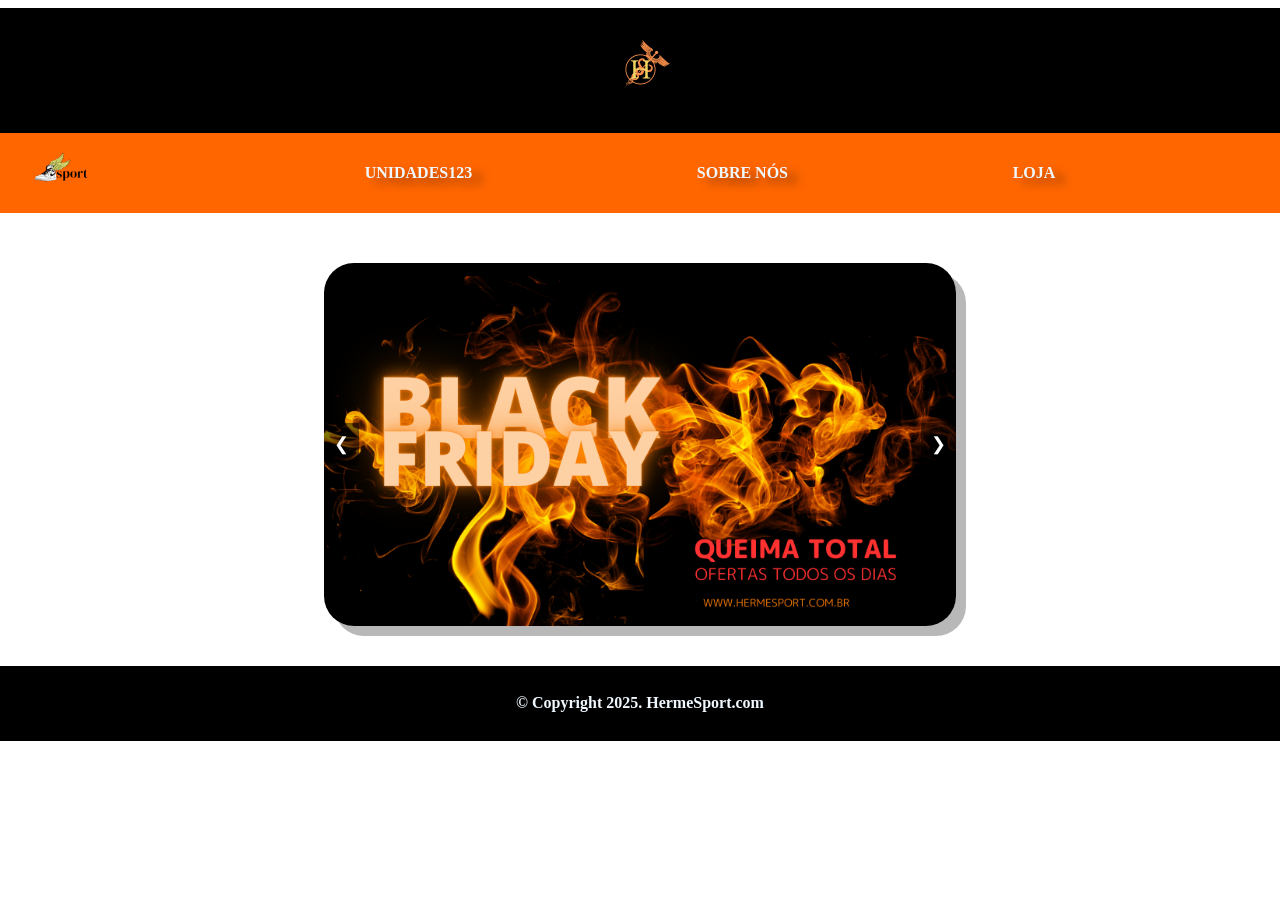
==== index.html @ 6c404f21 "Update index.html" ====
<!DOCTYPE html>
<html lang="en">
<head>
    <meta charset="UTF-8">
    <meta name="viewport" content="width=device-width, initial-scale=1.0">
    <link rel="stylesheet" href="index.css">
    <link rel="shortcut icon" href="img/logo1.png" type="image/x-icon">
    <script type="module" src="https://unpkg.com/ionicons@7.1.0/dist/ionicons/ionicons.esm.js"></script>
    <script nomodule src="https://unpkg.com/ionicons@7.1.0/dist/ionicons/ionicons.js"></script>
    <title>HermeSport Menu</title>
</head>
<body>
    <header>
        <img src="/img/logo1.png" alt="lugo 1">
    </header>
    <nav>
        <img src="img/logo2.png" alt="logo 2">
        <ul id="menu">
            <button type="submit" onclick="fecharMenu()" id="btn2" class="btn2"><img src="/img/close.png" alt="fechar menu"></button>
            <li><a href="#">Unidades123</a></li>
            <li><a href="sobre_nos.html">Sobre nós</a></li>
            <li><a href="#">Loja</a></li>
        </ul>

        <a href="#" id="perfil">
        <ion-icon name="person-circle"></ion-icon>
        </a>

        <button type="submit" onclick="abrirMenu()" id="btn" class="btn"><img src="/img/open.png" alt="abrir menu"></button>
    </nav>

    <!-- Carrossel de imagens -->
    <div class="carrossel-container" id="carrossel">
        <div class="carrossel" id="carrossel">
            <img src="/img/banner1.png" alt="Imagem 1" class="imagem" loading="eager">
            <img src="/img/banner2.png" alt="Imagem 2" class="imagem" loading="lazy">
            <img src="/img/banner3.png" alt="Imagem 3" class="imagem" loading="lazy">
            <img src="/img/banner4.png" alt="imagem 4" class="imagem" loading="lazy">
            <img src="/img/banner5.png" alt="imagem 4" class="imagem" loading="lazy">
        </div>
        <button class="prev" onclick="mudarImagem(-1)">&#10094;</button>
        <button class="next" onclick="mudarImagem(1)">&#10095;</button>
    </div>

    <footer>
        <div class="copy">
        &copy; Copyright 2025. HermeSport.com
        </div>
    </footer>

    <script src="/index.js"></script>
</body>
</html>
---- index.css ----
header{
    margin-left: -8px;
    margin-right: -8px;
    height: 125px;
    display: flex;
    background-color: rgb(0, 0, 0);
}

header img{
    margin: auto;
    height: 100%;
}

nav{
    height: 80px;
    margin-left: -8px;
    margin-right: -8px;
    display: flex;
    background-color: rgb(255, 102, 0);
}

nav img{
    height: 100%;
    padding-left: 20px;
}

nav ul{
    flex: 2;
    display: flex;
    justify-content: space-evenly;
    margin: auto;
}

nav ul li{
    list-style: none;
}

nav ul li a{
    text-decoration: none;
    color: aliceblue;
    text-transform: uppercase;
    font-weight: 600;
    text-shadow: 10px 6px 10px rgba(0, 0, 0, 0.432);
    transition: all 1s;
}

nav ul li a:hover{
    font-weight: bolder;
    border-bottom: 2px solid white;
    font-size: larger;
}

nav button{
  display: none;
  height: 80px;
  width: 80px;
  background-color: transparent;
  cursor: pointer;
}

nav .btn img{
  margin-left: -20px;
}

ion-icon{
    height: 70px;
    width: 70px;
    cursor: pointer;
    color: white;
    margin: auto;
    transition: all 1s;
}

ion-icon:hover{
    color: rgb(0, 0, 0);
    transform: scale(1.3);
}



.carrossel-container {
    position: relative;
    max-width: 50%; /* Ajusta a largura ao tamanho da tela */
    margin: auto;
    margin-top: 50px;
    overflow: hidden;
    border-radius: 30px;
    box-shadow: 10px 10px 0px 0px #2e2e2e56;
  }
  
  .carrossel {
    display: flex;
    transition: transform 0.5s ease-in-out;
  }
  
  .imagem {
    width: 100%;
    height: auto; /* Ajuste de altura proporcional */
    object-fit: cover;
  }
  
  button {
    position: absolute;
    top: 50%;
    transform: translateY(-50%);
    background-color: rgba(0, 0, 0, 0.5);
    color: white;
    border: none;
    padding: 10px;
    cursor: pointer;
    font-size: 18px;
    z-index: 10;
  }
  
  .prev {
    left: 0px;
    transition: all 5s;
  }
  
  .prev:hover{
    background-color: #ff7300;
    border-radius: 0px 10px 10px 0px;
  }
  
  .next {
    right: 0px;
    transition: all 5s;
  }
  
  .next:hover{
    background-color: #ff7300;
    border-radius: 10px 0px 0px 10px;
  }

  footer{
    background-color: black;
    color: aliceblue;
    margin-right: -8px;
    margin-left: -8px;
    margin-top: 40px;
    margin-bottom: -8px;
    height: 75px;
    display: flex;
  }

  .copy{
    margin: auto;
    font-weight: bolder;
  }

  @media (max-width: 1000px){
    nav button{
      display: none;
    }

    .carrossel-container {
      position: relative;
      max-width: 80%; /* Ajusta a largura ao tamanho da tela */
      overflow: hidden;
      border-radius: 30px;
      box-shadow: 5px 5px 0px 5px #2e2e2e56;
    }

    footer{
      margin-top: 100px;
      margin-bottom: -8px;
    }
  }

  @media (max-width: 600px){
    nav ul{
      position: fixed;
      top: 100px;
      background-color: rgb(255, 255, 255);
      height: calc(100vh - 100px);
      width: 100%;
      height: 600px;
      flex-direction: column;
      align-items: center;
      transition: right 1.0s linear;
      right: -110%;
    }

    nav ul li a{
      color: black;
      transition: all 1s;
    }

    nav ul li a:hover{
      border-bottom: 2px solid black;
      font-weight: bolder;
      font-size: larger;
    }

    ion-icon{
      display: flex;
      padding-left: 300px;
      width: 100px;
      padding-left: 10px;
      margin-left: 370px;
    }

    ion-icon:hover{
      transform: scale(0.9);
    }

    nav button{
      display: flex;
      margin-top: -25%;
      padding-left: 300px;
      justify-content: center;
      padding-left: 50px;
      margin-left: 350px;
      height: 120px;
      transition: all 1s;
    }

    nav .btn:hover{
      transform: translate(-10px, -70px);
    }

    nav .btn2{
      display: none;
      width: 100px;
      margin-right: 410px;
      margin-top: -250px;
      transition: transform 1s;
    }

    nav .btn2:hover{
      transform: translate(-10px, -70px);
    }

    .carrossel-container {
      position: relative;
      max-width: 100%; /* Ajusta a largura ao tamanho da tela */
      overflow: hidden;
      border-radius: 0%;
      box-shadow: 0px 0px 0px 0px #2e2e2e56
    }

    footer{
      margin-top: 59px;
      margin-bottom: -16px;
    }
  }

  @media (max-width: 550px){
    ion-icon{
      display: flex;
      padding-left: 300px;
      width: 100px;
      padding-left: 10px;
      margin-left: 330px;
    }
  }

  @media (max-width: 500px){
      ion-icon{
        display: flex;
        padding-left: 300px;
        width: 100px;
        padding-left: 10px;
        margin-left: 280px;
      }

      nav button{
        display: flex;
        margin-top: -31%;
        padding-left: 300px;
        justify-content: center;
        padding-left: 50px;
        margin-left: 300px;
        height: 120px;
        transition: all 1s;
      }

      nav .btn2{
        display: none;
        width: 100px;
        margin-right: 360px;
        margin-top: -230px;
        transition: transform 1s;
      }
    }
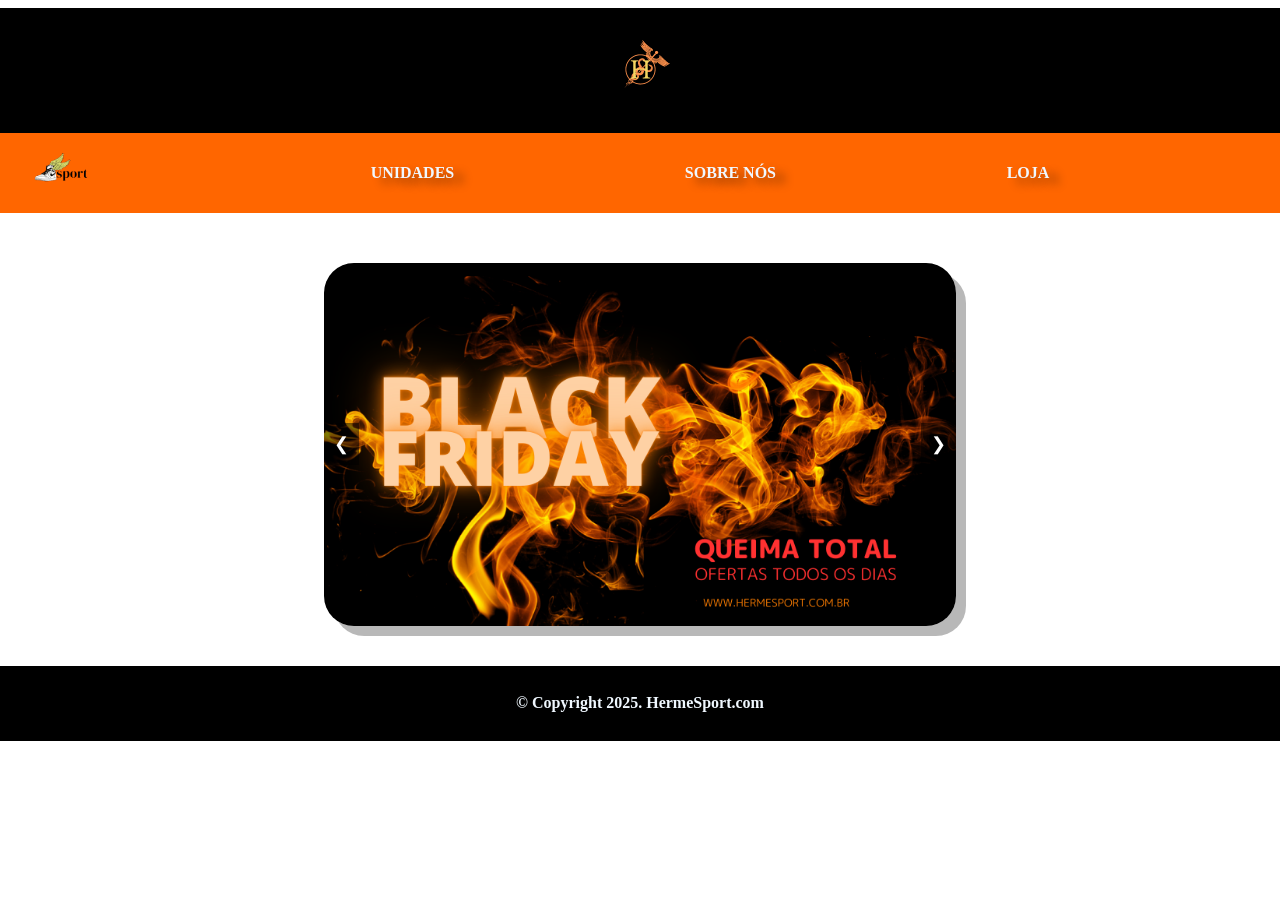
==== commit d06c6f9a: "Update index.html" ====
--- a/index.html
+++ b/index.html
@@ -11,13 +11,13 @@
 </head>
 <body>
     <header>
-        <img src="/img/logo1.png" alt="lugo 1">
+        <img src="img/logo1.png" alt="logo 1">
     </header>
     <nav>
         <img src="img/logo2.png" alt="logo 2">
         <ul id="menu">
-            <button type="submit" onclick="fecharMenu()" id="btn2" class="btn2"><img src="/img/close.png" alt="fechar menu"></button>
-            <li><a href="#">Unidades123</a></li>
+            <button type="submit" onclick="fecharMenu()" id="btn2" class="btn2"><img src="img/close.png" alt="fechar menu"></button>
+            <li><a href="#">Unidades</a></li>
             <li><a href="sobre_nos.html">Sobre nós</a></li>
             <li><a href="#">Loja</a></li>
         </ul>
@@ -26,17 +26,17 @@
         <ion-icon name="person-circle"></ion-icon>
         </a>
 
-        <button type="submit" onclick="abrirMenu()" id="btn" class="btn"><img src="/img/open.png" alt="abrir menu"></button>
+        <button type="submit" onclick="abrirMenu()" id="btn" class="btn"><img src="img/open.png" alt="abrir menu"></button>
     </nav>
 
     <!-- Carrossel de imagens -->
     <div class="carrossel-container" id="carrossel">
         <div class="carrossel" id="carrossel">
-            <img src="/img/banner1.png" alt="Imagem 1" class="imagem" loading="eager">
-            <img src="/img/banner2.png" alt="Imagem 2" class="imagem" loading="lazy">
-            <img src="/img/banner3.png" alt="Imagem 3" class="imagem" loading="lazy">
-            <img src="/img/banner4.png" alt="imagem 4" class="imagem" loading="lazy">
-            <img src="/img/banner5.png" alt="imagem 4" class="imagem" loading="lazy">
+            <img src="img/banner1.png" alt="Imagem 1" class="imagem" loading="eager">
+            <img src="img/banner2.png" alt="Imagem 2" class="imagem" loading="lazy">
+            <img src="img/banner3.png" alt="Imagem 3" class="imagem" loading="lazy">
+            <img src="img/banner4.png" alt="imagem 4" class="imagem" loading="lazy">
+            <img src="img/banner5.png" alt="imagem 4" class="imagem" loading="lazy">
         </div>
         <button class="prev" onclick="mudarImagem(-1)">&#10094;</button>
         <button class="next" onclick="mudarImagem(1)">&#10095;</button>
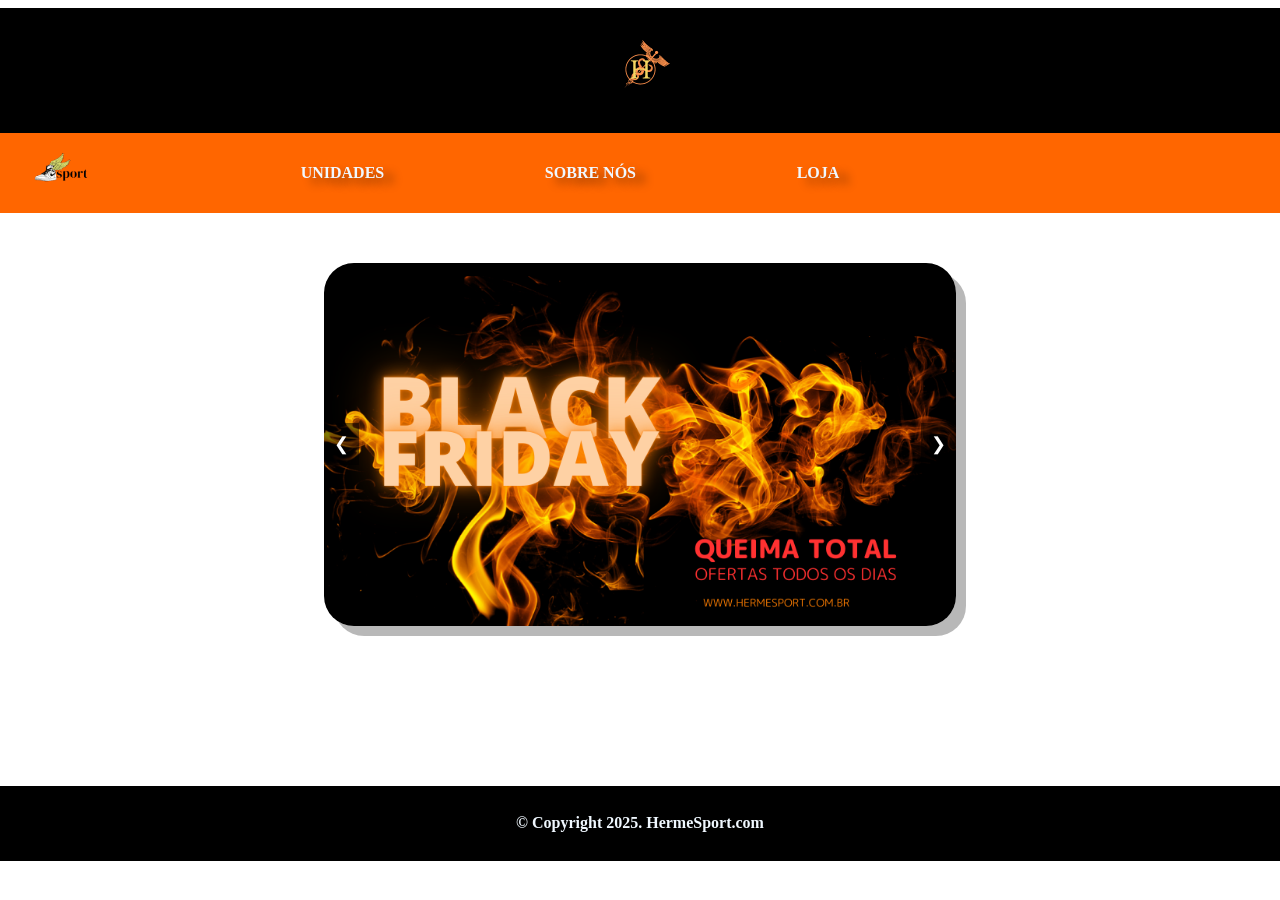
==== commit ea06794d: "Add files via upload" ====
--- a/index.html
+++ b/index.html
@@ -11,13 +11,13 @@
 </head>
 <body>
     <header>
-        <img src="img/logo1.png" alt="logo 1">
+        <img src="img/logo1.png" alt="lugo 1">
     </header>
     <nav>
         <img src="img/logo2.png" alt="logo 2">
         <ul id="menu">
-            <button type="submit" onclick="fecharMenu()" id="btn2" class="btn2"><img src="img/close.png" alt="fechar menu"></button>
-            <li><a href="#">Unidades</a></li>
+            <button type="submit" onclick="fecharMenu()" id="btn2" class="btn2"><img src="/img/close.png" alt="fechar menu"></button>
+            <li><a href="Unidades.html">Unidades</a></li>
             <li><a href="sobre_nos.html">Sobre nós</a></li>
             <li><a href="#">Loja</a></li>
         </ul>
@@ -26,17 +26,17 @@
         <ion-icon name="person-circle"></ion-icon>
         </a>
 
-        <button type="submit" onclick="abrirMenu()" id="btn" class="btn"><img src="img/open.png" alt="abrir menu"></button>
+        <button type="submit" onclick="abrirMenu()" id="btn" class="btn"><img src="/img/open.png" alt="abrir menu"></button>
     </nav>
 
     <!-- Carrossel de imagens -->
     <div class="carrossel-container" id="carrossel">
         <div class="carrossel" id="carrossel">
-            <img src="img/banner1.png" alt="Imagem 1" class="imagem" loading="eager">
-            <img src="img/banner2.png" alt="Imagem 2" class="imagem" loading="lazy">
-            <img src="img/banner3.png" alt="Imagem 3" class="imagem" loading="lazy">
-            <img src="img/banner4.png" alt="imagem 4" class="imagem" loading="lazy">
-            <img src="img/banner5.png" alt="imagem 4" class="imagem" loading="lazy">
+            <img src="/img/banner1.png" alt="Imagem 1" class="imagem" loading="eager">
+            <img src="/img/banner2.png" alt="Imagem 2" class="imagem" loading="lazy">
+            <img src="/img/banner3.png" alt="Imagem 3" class="imagem" loading="lazy">
+            <img src="/img/banner4.png" alt="imagem 4" class="imagem" loading="lazy">
+            <img src="/img/banner5.png" alt="imagem 4" class="imagem" loading="lazy">
         </div>
         <button class="prev" onclick="mudarImagem(-1)">&#10094;</button>
         <button class="next" onclick="mudarImagem(1)">&#10095;</button>
@@ -50,4 +50,4 @@
 
     <script src="/index.js"></script>
 </body>
-</html>
+</html>
--- a/index.css
+++ b/index.css
@@ -1,285 +1,315 @@
-header{
-    margin-left: -8px;
-    margin-right: -8px;
-    height: 125px;
-    display: flex;
-    background-color: rgb(0, 0, 0);
-}
-
-header img{
-    margin: auto;
-    height: 100%;
-}
-
-nav{
-    height: 80px;
-    margin-left: -8px;
-    margin-right: -8px;
-    display: flex;
-    background-color: rgb(255, 102, 0);
-}
-
-nav img{
-    height: 100%;
-    padding-left: 20px;
-}
-
-nav ul{
-    flex: 2;
-    display: flex;
-    justify-content: space-evenly;
-    margin: auto;
-}
-
-nav ul li{
-    list-style: none;
-}
-
-nav ul li a{
-    text-decoration: none;
-    color: aliceblue;
-    text-transform: uppercase;
-    font-weight: 600;
-    text-shadow: 10px 6px 10px rgba(0, 0, 0, 0.432);
-    transition: all 1s;
-}
-
-nav ul li a:hover{
-    font-weight: bolder;
-    border-bottom: 2px solid white;
-    font-size: larger;
-}
-
-nav button{
-  display: none;
-  height: 80px;
-  width: 80px;
-  background-color: transparent;
-  cursor: pointer;
-}
-
-nav .btn img{
-  margin-left: -20px;
-}
-
-ion-icon{
-    height: 70px;
-    width: 70px;
-    cursor: pointer;
-    color: white;
-    margin: auto;
-    transition: all 1s;
-}
-
-ion-icon:hover{
-    color: rgb(0, 0, 0);
-    transform: scale(1.3);
-}
-
-
-
-.carrossel-container {
-    position: relative;
-    max-width: 50%; /* Ajusta a largura ao tamanho da tela */
-    margin: auto;
-    margin-top: 50px;
-    overflow: hidden;
-    border-radius: 30px;
-    box-shadow: 10px 10px 0px 0px #2e2e2e56;
-  }
-  
-  .carrossel {
-    display: flex;
-    transition: transform 0.5s ease-in-out;
-  }
-  
-  .imagem {
-    width: 100%;
-    height: auto; /* Ajuste de altura proporcional */
-    object-fit: cover;
-  }
-  
-  button {
-    position: absolute;
-    top: 50%;
-    transform: translateY(-50%);
-    background-color: rgba(0, 0, 0, 0.5);
-    color: white;
-    border: none;
-    padding: 10px;
-    cursor: pointer;
-    font-size: 18px;
-    z-index: 10;
-  }
-  
-  .prev {
-    left: 0px;
-    transition: all 5s;
-  }
-  
-  .prev:hover{
-    background-color: #ff7300;
-    border-radius: 0px 10px 10px 0px;
-  }
-  
-  .next {
-    right: 0px;
-    transition: all 5s;
-  }
-  
-  .next:hover{
-    background-color: #ff7300;
-    border-radius: 10px 0px 0px 10px;
-  }
-
-  footer{
-    background-color: black;
-    color: aliceblue;
-    margin-right: -8px;
-    margin-left: -8px;
-    margin-top: 40px;
-    margin-bottom: -8px;
-    height: 75px;
-    display: flex;
-  }
-
-  .copy{
-    margin: auto;
-    font-weight: bolder;
-  }
-
-  @media (max-width: 1000px){
-    nav button{
-      display: none;
-    }
-
-    .carrossel-container {
-      position: relative;
-      max-width: 80%; /* Ajusta a largura ao tamanho da tela */
-      overflow: hidden;
-      border-radius: 30px;
-      box-shadow: 5px 5px 0px 5px #2e2e2e56;
-    }
-
-    footer{
-      margin-top: 100px;
-      margin-bottom: -8px;
-    }
-  }
-
-  @media (max-width: 600px){
-    nav ul{
-      position: fixed;
-      top: 100px;
-      background-color: rgb(255, 255, 255);
-      height: calc(100vh - 100px);
-      width: 100%;
-      height: 600px;
-      flex-direction: column;
-      align-items: center;
-      transition: right 1.0s linear;
-      right: -110%;
-    }
-
-    nav ul li a{
-      color: black;
-      transition: all 1s;
-    }
-
-    nav ul li a:hover{
-      border-bottom: 2px solid black;
-      font-weight: bolder;
-      font-size: larger;
-    }
-
-    ion-icon{
-      display: flex;
-      padding-left: 300px;
-      width: 100px;
-      padding-left: 10px;
-      margin-left: 370px;
-    }
-
-    ion-icon:hover{
-      transform: scale(0.9);
-    }
-
-    nav button{
-      display: flex;
-      margin-top: -25%;
-      padding-left: 300px;
-      justify-content: center;
-      padding-left: 50px;
-      margin-left: 350px;
-      height: 120px;
-      transition: all 1s;
-    }
-
-    nav .btn:hover{
-      transform: translate(-10px, -70px);
-    }
-
-    nav .btn2{
-      display: none;
-      width: 100px;
-      margin-right: 410px;
-      margin-top: -250px;
-      transition: transform 1s;
-    }
-
-    nav .btn2:hover{
-      transform: translate(-10px, -70px);
-    }
-
-    .carrossel-container {
-      position: relative;
-      max-width: 100%; /* Ajusta a largura ao tamanho da tela */
-      overflow: hidden;
-      border-radius: 0%;
-      box-shadow: 0px 0px 0px 0px #2e2e2e56
-    }
-
-    footer{
-      margin-top: 59px;
-      margin-bottom: -16px;
-    }
-  }
-
-  @media (max-width: 550px){
-    ion-icon{
-      display: flex;
-      padding-left: 300px;
-      width: 100px;
-      padding-left: 10px;
-      margin-left: 330px;
-    }
-  }
-
-  @media (max-width: 500px){
-      ion-icon{
-        display: flex;
-        padding-left: 300px;
-        width: 100px;
-        padding-left: 10px;
-        margin-left: 280px;
-      }
-
-      nav button{
-        display: flex;
-        margin-top: -31%;
-        padding-left: 300px;
-        justify-content: center;
-        padding-left: 50px;
-        margin-left: 300px;
-        height: 120px;
-        transition: all 1s;
-      }
-
-      nav .btn2{
-        display: none;
-        width: 100px;
-        margin-right: 360px;
-        margin-top: -230px;
-        transition: transform 1s;
-      }
-    }
+header{
+    margin-left: -8px;
+    margin-right: -8px;
+    height: 125px;
+    display: flex;
+    background-color: rgb(0, 0, 0);
+}
+
+header img{
+    margin: auto;
+    height: 100%;
+}
+
+nav{
+    height: 80px;
+    margin-left: -8px;
+    margin-right: -8px;
+    display: flex;
+    background-color: rgb(255, 102, 0);
+}
+
+nav img{
+    height: 100%;
+    padding-left: 20px;
+}
+
+nav ul{
+    flex: 2;
+    display: flex;
+    justify-content: space-evenly;
+    margin: auto;
+}
+
+nav ul li{
+    list-style: none;
+}
+
+nav ul li a{
+    text-decoration: none;
+    color: aliceblue;
+    text-transform: uppercase;
+    font-weight: 600;
+    text-shadow: 10px 6px 10px rgba(0, 0, 0, 0.432);
+    transition: all 1s;
+}
+
+nav ul li a:hover{
+    font-weight: bolder;
+    border-bottom: 2px solid white;
+    font-size: larger;
+}
+
+nav button{
+  display: none;
+  height: 80px;
+  width: 80px;
+  background-color: transparent;
+  cursor: pointer;
+}
+
+nav .btn img{
+  margin-left: -20px;
+}
+
+ion-icon{
+    height: 70px;
+    width: 70px;
+    cursor: pointer;
+    color: white;
+    margin: auto;
+    transition: all 1s;
+}
+
+ion-icon:hover{
+    color: rgb(0, 0, 0);
+    transform: scale(1.3);
+}
+
+
+
+.carrossel-container {
+    position: relative;
+    max-width: 50%; /* Ajusta a largura ao tamanho da tela */
+    margin: auto;
+    margin-top: 50px;
+    overflow: hidden;
+    border-radius: 30px;
+    box-shadow: 10px 10px 0px 0px #2e2e2e56;
+  }
+  
+  .carrossel {
+    display: flex;
+    transition: transform 0.5s ease-in-out;
+  }
+  
+  .imagem {
+    width: 100%;
+    height: auto; /* Ajuste de altura proporcional */
+    object-fit: cover;
+  }
+  
+  button {
+    position: absolute;
+    top: 50%;
+    transform: translateY(-50%);
+    background-color: rgba(0, 0, 0, 0.5);
+    color: white;
+    border: none;
+    padding: 10px;
+    cursor: pointer;
+    font-size: 18px;
+    z-index: 10;
+  }
+  
+  .prev {
+    left: 0px;
+    transition: all 5s;
+  }
+  
+  .prev:hover{
+    background-color: #ff7300;
+    border-radius: 0px 10px 10px 0px;
+  }
+  
+  .next {
+    right: 0px;
+    transition: all 5s;
+  }
+  
+  .next:hover{
+    background-color: #ff7300;
+    border-radius: 10px 0px 0px 10px;
+  }
+
+  footer{
+    background-color: black;
+    color: aliceblue;
+    margin-right: -8px;
+    margin-left: -8px;
+    margin-top: 40px;
+    margin-bottom: -8px;
+    height: 75px;
+    display: flex;
+  }
+
+  .copy{
+    margin: auto;
+    font-weight: bolder;
+  }
+
+  @media (max-width: 1000px){
+    nav button{
+      display: none;
+    }
+
+    .carrossel-container {
+      position: relative;
+      max-width: 80%; /* Ajusta a largura ao tamanho da tela */
+      overflow: hidden;
+      border-radius: 30px;
+      box-shadow: 5px 5px 0px 5px #2e2e2e56;
+    }
+
+    footer{
+      margin-top: 100px;
+      margin-bottom: -8px;
+    }
+  }
+
+  @media (max-width: 600px){
+    nav ul{
+      position: fixed;
+      top: 100px;
+      background-color: rgb(255, 255, 255);
+      height: calc(100vh - 100px);
+      width: 100%;
+      height: 600px;
+      flex-direction: column;
+      align-items: center;
+      transition: right 1.0s linear;
+      right: -110%;
+    }
+
+    nav ul li a{
+      color: black;
+      transition: all 1s;
+    }
+
+    nav ul li a:hover{
+      border-bottom: 2px solid black;
+      font-weight: bolder;
+      font-size: larger;
+    }
+
+    ion-icon{
+      display: flex;
+      padding-left: 300px;
+      width: 100px;
+      padding-left: 10px;
+      margin-left: 370px;
+    }
+
+    ion-icon:hover{
+      transform: scale(0.9);
+    }
+
+    nav button{
+      display: flex;
+      margin-top: -25%;
+      padding-left: 300px;
+      justify-content: center;
+      padding-left: 50px;
+      margin-left: 350px;
+      height: 120px;
+      transition: all 1s;
+    }
+
+    nav .btn:hover{
+      transform: translate(-10px, -70px);
+    }
+
+    nav .btn2{
+      display: none;
+      width: 100px;
+      margin-right: 410px;
+      margin-top: -250px;
+      transition: transform 1s;
+    }
+
+    nav .btn2:hover{
+      transform: translate(-10px, -70px);
+    }
+
+    .carrossel-container {
+      position: relative;
+      max-width: 100%; /* Ajusta a largura ao tamanho da tela */
+      overflow: hidden;
+      border-radius: 0%;
+      box-shadow: 0px 0px 0px 0px #2e2e2e56
+    }
+
+    footer{
+      margin-top: 59px;
+      margin-bottom: -16px;
+    }
+  }
+
+  @media (max-width: 550px){
+  header{
+      background: black;
+  }
+  }
+  .perfil{
+    display: flex;
+    padding-left: 10px;
+  }
+
+    ion-icon{
+      display: flex;
+      width: 80px;
+      margin-left: 200px;
+    }
+    
+    nav button{
+     height: 150px;
+     width: 150px;
+     background-color: transparent;
+     cursor: pointer;
+     margin-left: 180px;
+     margin-top: -190px;
+}
+
+nav .btn2{
+      display: none;
+      width: 100px;
+      margin-right: 240px;
+      margin-top: -250px;
+      transition: transform 1s;
+    }
+
+footer{
+      margin-top: 160px;
+    }
+    
+    }
+
+  @media (max-width: 500px){
+
+    ion-icon{
+      display: flex;
+      padding-left: 300px;
+      width: 100px;
+      padding-left: 10px;
+      margin-left: 330px;
+    }
+
+      nav button{
+        display: flex;
+        margin-top: -31%;
+        padding-left: 300px;
+        justify-content: center;
+        padding-left: 50px;
+        margin-left: 300px;
+        height: 120px;
+        transition: all 1s;
+      }
+
+      nav .btn2{
+        display: none;
+        width: 100px;
+        margin-right: 360px;
+        margin-top: -230px;
+        transition: transform 1s;
+      }
+    }
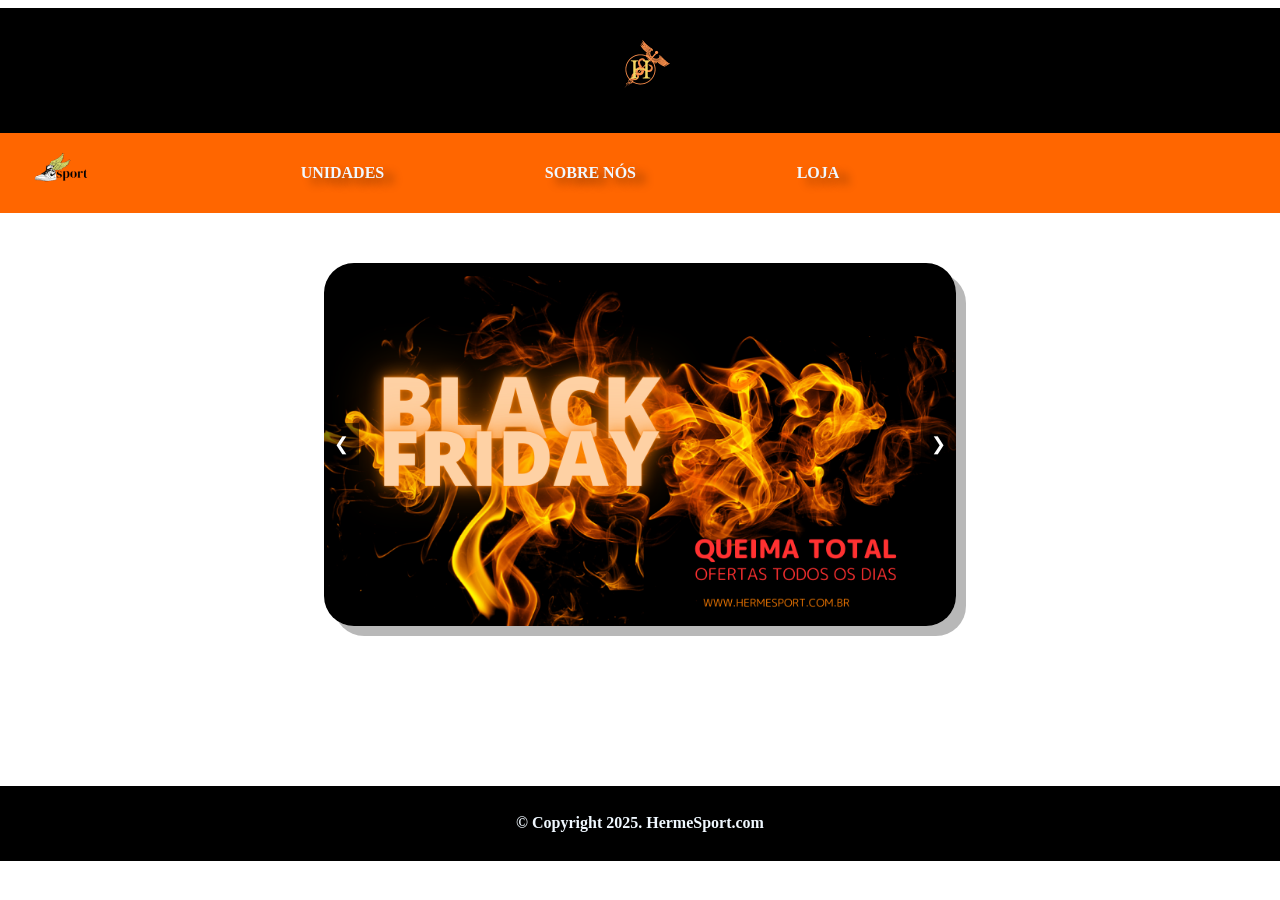
==== commit d6f4b45c: "Update index.html" ====
--- a/index.html
+++ b/index.html
@@ -16,7 +16,7 @@
     <nav>
         <img src="img/logo2.png" alt="logo 2">
         <ul id="menu">
-            <button type="submit" onclick="fecharMenu()" id="btn2" class="btn2"><img src="/img/close.png" alt="fechar menu"></button>
+            <button type="submit" onclick="fecharMenu()" id="btn2" class="btn2"><img src="img/close.png" alt="fechar menu"></button>
             <li><a href="Unidades.html">Unidades</a></li>
             <li><a href="sobre_nos.html">Sobre nós</a></li>
             <li><a href="#">Loja</a></li>
@@ -26,17 +26,17 @@
         <ion-icon name="person-circle"></ion-icon>
         </a>
 
-        <button type="submit" onclick="abrirMenu()" id="btn" class="btn"><img src="/img/open.png" alt="abrir menu"></button>
+        <button type="submit" onclick="abrirMenu()" id="btn" class="btn"><img src="img/open.png" alt="abrir menu"></button>
     </nav>
 
     <!-- Carrossel de imagens -->
     <div class="carrossel-container" id="carrossel">
         <div class="carrossel" id="carrossel">
-            <img src="/img/banner1.png" alt="Imagem 1" class="imagem" loading="eager">
-            <img src="/img/banner2.png" alt="Imagem 2" class="imagem" loading="lazy">
-            <img src="/img/banner3.png" alt="Imagem 3" class="imagem" loading="lazy">
-            <img src="/img/banner4.png" alt="imagem 4" class="imagem" loading="lazy">
-            <img src="/img/banner5.png" alt="imagem 4" class="imagem" loading="lazy">
+            <img src="img/banner1.png" alt="Imagem 1" class="imagem" loading="eager">
+            <img src="img/banner2.png" alt="Imagem 2" class="imagem" loading="lazy">
+            <img src="img/banner3.png" alt="Imagem 3" class="imagem" loading="lazy">
+            <img src="img/banner4.png" alt="imagem 4" class="imagem" loading="lazy">
+            <img src="img/banner5.png" alt="imagem 4" class="imagem" loading="lazy">
         </div>
         <button class="prev" onclick="mudarImagem(-1)">&#10094;</button>
         <button class="next" onclick="mudarImagem(1)">&#10095;</button>
@@ -48,6 +48,6 @@
         </div>
     </footer>
 
-    <script src="/index.js"></script>
+    <script src="index.js"></script>
 </body>
-</html>+</html>
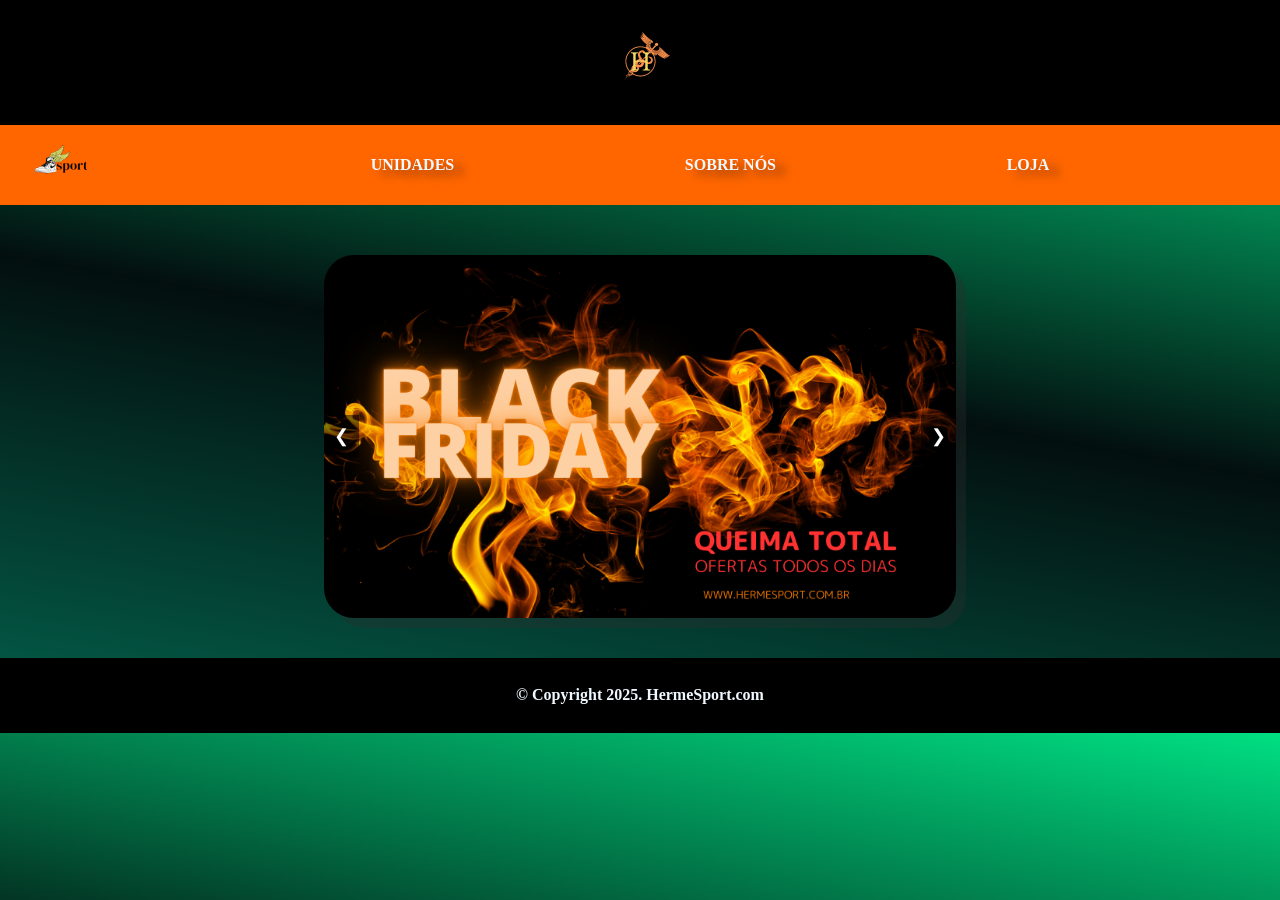
==== commit a6e8990e: "Add files via upload" ====
--- a/index.html
+++ b/index.html
@@ -1,53 +1,53 @@
-<!DOCTYPE html>
-<html lang="en">
-<head>
-    <meta charset="UTF-8">
-    <meta name="viewport" content="width=device-width, initial-scale=1.0">
-    <link rel="stylesheet" href="index.css">
-    <link rel="shortcut icon" href="img/logo1.png" type="image/x-icon">
-    <script type="module" src="https://unpkg.com/ionicons@7.1.0/dist/ionicons/ionicons.esm.js"></script>
-    <script nomodule src="https://unpkg.com/ionicons@7.1.0/dist/ionicons/ionicons.js"></script>
-    <title>HermeSport Menu</title>
-</head>
-<body>
-    <header>
-        <img src="img/logo1.png" alt="lugo 1">
-    </header>
-    <nav>
-        <img src="img/logo2.png" alt="logo 2">
-        <ul id="menu">
-            <button type="submit" onclick="fecharMenu()" id="btn2" class="btn2"><img src="img/close.png" alt="fechar menu"></button>
-            <li><a href="Unidades.html">Unidades</a></li>
-            <li><a href="sobre_nos.html">Sobre nós</a></li>
-            <li><a href="#">Loja</a></li>
-        </ul>
-
-        <a href="#" id="perfil">
-        <ion-icon name="person-circle"></ion-icon>
-        </a>
-
-        <button type="submit" onclick="abrirMenu()" id="btn" class="btn"><img src="img/open.png" alt="abrir menu"></button>
-    </nav>
-
-    <!-- Carrossel de imagens -->
-    <div class="carrossel-container" id="carrossel">
-        <div class="carrossel" id="carrossel">
-            <img src="img/banner1.png" alt="Imagem 1" class="imagem" loading="eager">
-            <img src="img/banner2.png" alt="Imagem 2" class="imagem" loading="lazy">
-            <img src="img/banner3.png" alt="Imagem 3" class="imagem" loading="lazy">
-            <img src="img/banner4.png" alt="imagem 4" class="imagem" loading="lazy">
-            <img src="img/banner5.png" alt="imagem 4" class="imagem" loading="lazy">
-        </div>
-        <button class="prev" onclick="mudarImagem(-1)">&#10094;</button>
-        <button class="next" onclick="mudarImagem(1)">&#10095;</button>
-    </div>
-
-    <footer>
-        <div class="copy">
-        &copy; Copyright 2025. HermeSport.com
-        </div>
-    </footer>
-
-    <script src="index.js"></script>
-</body>
-</html>
+<!DOCTYPE html>
+<html lang="en">
+<head>
+    <meta charset="UTF-8">
+    <meta name="viewport" content="width=device-width, initial-scale=1.0">
+    <link rel="stylesheet" href="index.css">
+    <link rel="shortcut icon" href="img/logo1.png" type="image/x-icon">
+    <script type="module" src="https://unpkg.com/ionicons@7.1.0/dist/ionicons/ionicons.esm.js"></script>
+    <script nomodule src="https://unpkg.com/ionicons@7.1.0/dist/ionicons/ionicons.js"></script>
+    <title>HermeSport Menu</title>
+</head>
+<body>
+    <header>
+        <img src="img/logo1.png" alt="logo 1">
+    </header>
+    <nav>
+        <img src="img/logo2.png" alt="logo 2">
+        <ul id="menu">
+            <button type="submit" onclick="fecharMenu()" id="btn2" class="btn2"><img src="img/close.png" alt="fechar menu"></button>
+            <li><a href="#">Unidades</a></li>
+            <li><a href="sobre_nos.html">Sobre nós</a></li>
+            <li><a href="#">Loja</a></li>
+        </ul>
+
+        <a href="#">
+        <ion-icon name="person-circle" class="perfil" id="perfil"></ion-icon>
+        </a>
+
+        <button type="submit" onclick="abrirMenu()" id="btn" class="btn"><img src="img/open.png" alt="abrir menu"></button>
+    </nav>
+
+    <!-- Carrossel de imagens -->
+    <div class="carrossel-container" id="carrossel">
+        <div class="carrossel" id="carrossel">
+            <img src="img/banner1.png" alt="Imagem 1" class="imagem" loading="eager">
+            <img src="img/banner2.png" alt="Imagem 2" class="imagem" loading="lazy">
+            <img src="img/banner3.png" alt="Imagem 3" class="imagem" loading="lazy">
+            <img src="img/banner4.png" alt="imagem 4" class="imagem" loading="lazy">
+            <img src="img/banner5.png" alt="imagem 4" class="imagem" loading="lazy">
+        </div>
+        <button class="prev" onclick="mudarImagem(-1)">&#10094;</button>
+        <button class="next" onclick="mudarImagem(1)">&#10095;</button>
+    </div>
+
+    <footer>
+        <div class="copy">
+        &copy; Copyright 2025. HermeSport.com
+        </div>
+    </footer>
+
+    <script src="index.js"></script>
+</body>
+</html>
--- a/index.css
+++ b/index.css
@@ -1,9 +1,17 @@
+body{
+  background-image: linear-gradient(10deg,      #03624c, #030f0f, #00df82);
+  height: 100vh;
+  height: auto;
+  overflow-x: hidden;
+}
+
 header{
     margin-left: -8px;
     margin-right: -8px;
+    margin-top: -8px;
     height: 125px;
     display: flex;
-    background-color: rgb(0, 0, 0);
+    background-color: black;
 }
 
 header img{
@@ -62,16 +70,16 @@
   margin-left: -20px;
 }
 
-ion-icon{
+.perfil{
     height: 70px;
     width: 70px;
     cursor: pointer;
-    color: white;
+    color: rgb(255, 255, 255);
     margin: auto;
     transition: all 1s;
 }
 
-ion-icon:hover{
+.perfil:hover{
     color: rgb(0, 0, 0);
     transform: scale(1.3);
 }
@@ -192,7 +200,7 @@
       font-size: larger;
     }
 
-    ion-icon{
+    .perfil{
       display: flex;
       padding-left: 300px;
       width: 100px;
@@ -200,35 +208,37 @@
       margin-left: 370px;
     }
 
-    ion-icon:hover{
+    .perfil:hover{
       transform: scale(0.9);
     }
 
     nav button{
       display: flex;
-      margin-top: -25%;
+      margin-top: -4%;
       padding-left: 300px;
       justify-content: center;
       padding-left: 50px;
-      margin-left: 350px;
+      margin-left: -200px;
       height: 120px;
+      border: none;
       transition: all 1s;
     }
 
     nav .btn:hover{
-      transform: translate(-10px, -70px);
+      transform: translate(-5px, -10px);
     }
 
     nav .btn2{
       display: none;
       width: 100px;
-      margin-right: 410px;
-      margin-top: -250px;
+      margin-right: -130px;
+      margin-top: -80px;
+      margin-bottom: -50px;
       transition: transform 1s;
     }
 
     nav .btn2:hover{
-      transform: translate(-10px, -70px);
+      transform: translate(-5px, -10px);
     }
 
     .carrossel-container {
@@ -246,43 +256,31 @@
   }
 
   @media (max-width: 550px){
-  header{
-      background: black;
-  }
-  }
   .perfil{
     display: flex;
+    padding-left: 300px;
+    width: 100px;
     padding-left: 10px;
+    margin-left: 200px;
   }
 
     ion-icon{
       display: flex;
-      width: 80px;
-      margin-left: 200px;
+      padding-left: 300px;
+      width: 100px;
+      padding-left: 10px;
+      margin-left: 330px;
     }
     
-    nav button{
-     height: 150px;
-     width: 150px;
-     background-color: transparent;
-     cursor: pointer;
-     margin-left: 180px;
-     margin-top: -190px;
-}
-
-nav .btn2{
-      display: none;
-      width: 100px;
-      margin-right: 240px;
-      margin-top: -250px;
-      transition: transform 1s;
-    }
+   .btn{
+       margin-top: -200px;
+       margin-left: 200px;
+   }
 
 footer{
-      margin-top: 160px;
+      margin-bottom: -200px;
     }
     
-    }
 
   @media (max-width: 500px){
 
